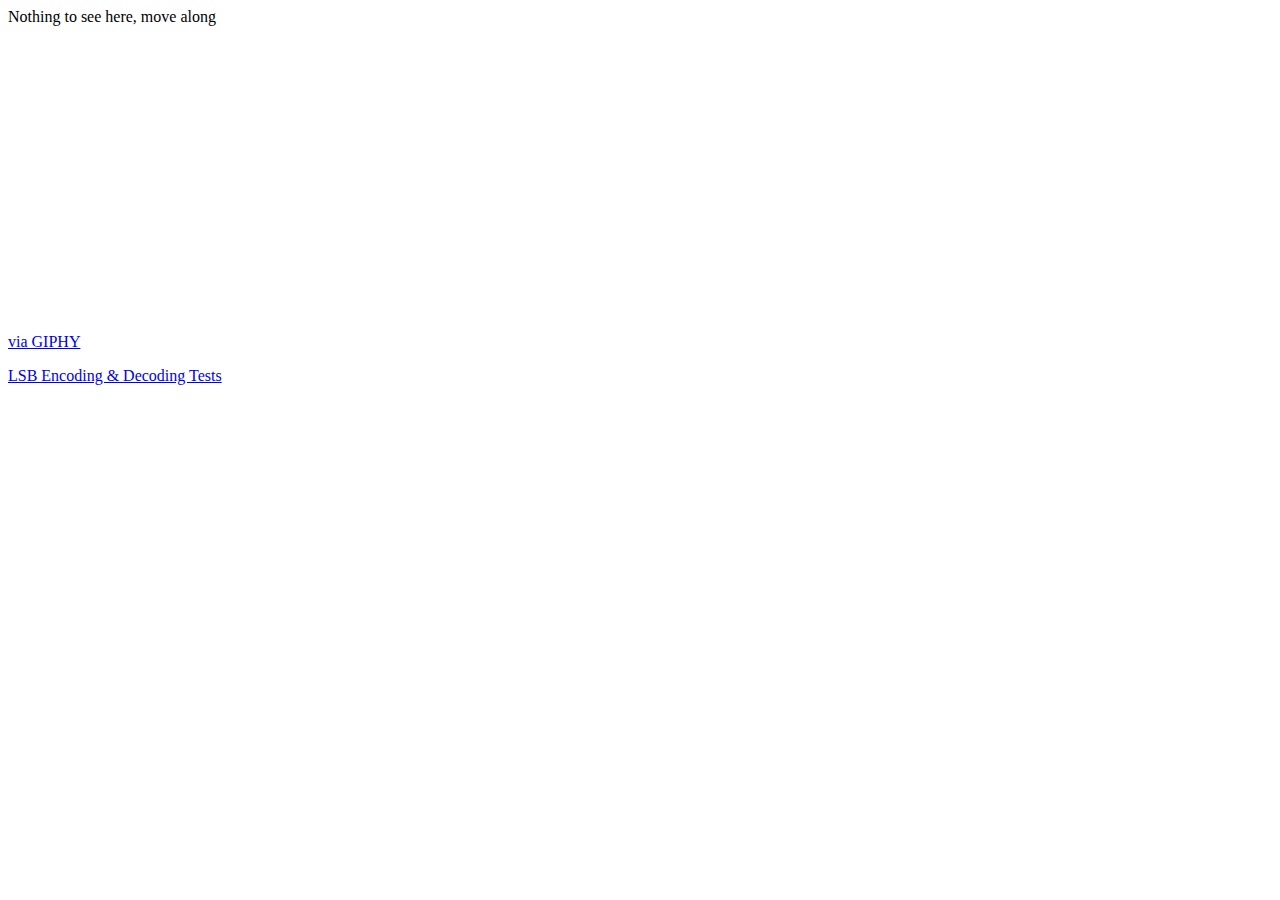
==== index.html @ d1aa032f "Create index.html" ====
<html>
<head><title>Repo</title></head>
<body>
<p>Nothing to see here, move along</p>
<iframe src="https://giphy.com/embed/xUStFKHmuFPYk" width="480" height="275" frameBorder="0" class="giphy-embed" allowFullScreen></iframe><p><a href="https://giphy.com/gifs/giphyqa-xUStFKHmuFPYk">via GIPHY</a></p>

<p><a href="lsb-coding.html">LSB Encoding & Decoding Tests</a></p>
</body>
</html>
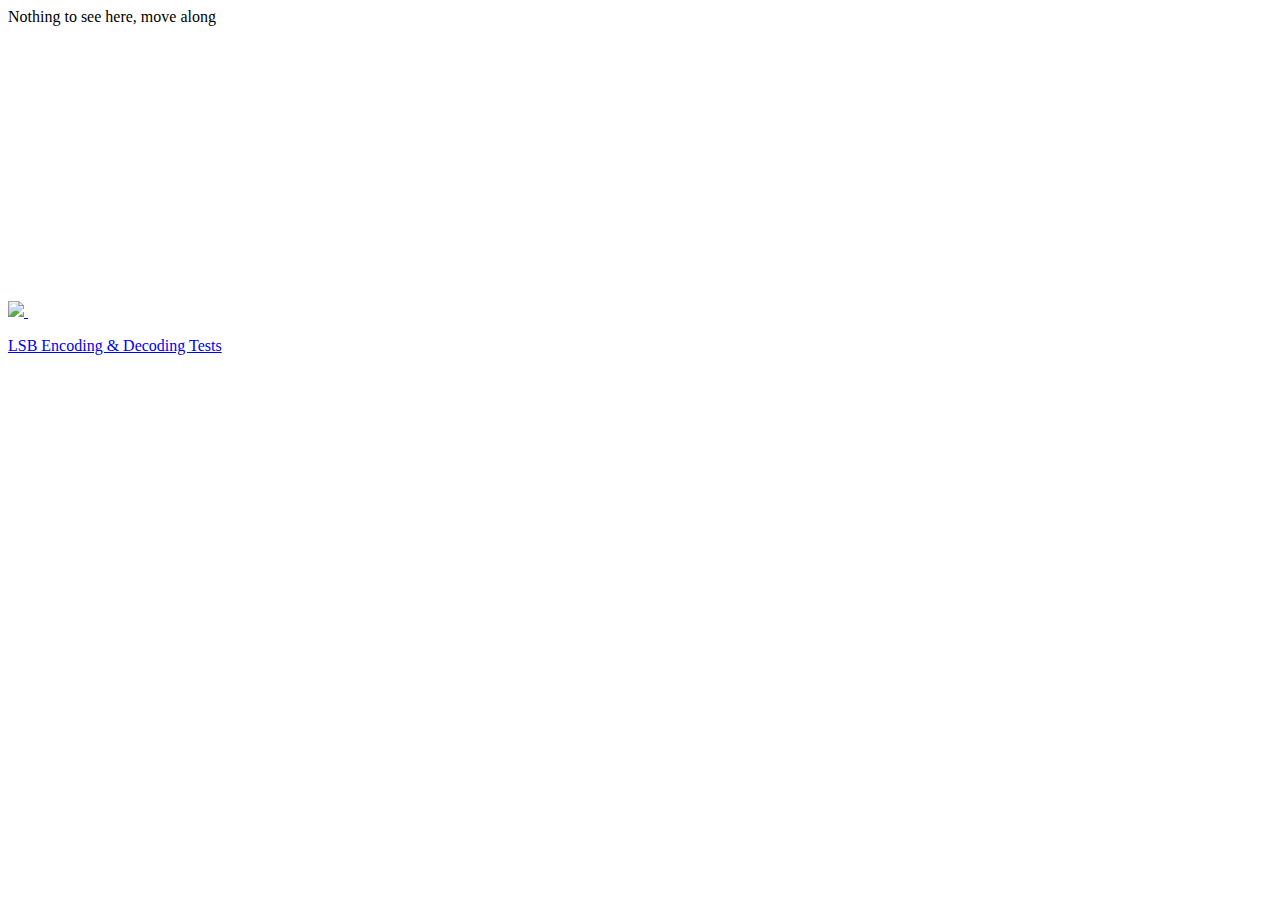
==== commit 2d3e6dc5: "Update index.html" ====
--- a/index.html
+++ b/index.html
@@ -1,8 +1,19 @@
 <html>
 <head><title>Repo</title></head>
 <body>
+  <!-- Lightbox usage markup -->
+<link href="https://fonts.googleapis.com/css?family=Raleway:200,100,400" rel="stylesheet" type="text/css" />
 <p>Nothing to see here, move along</p>
-<iframe src="https://giphy.com/embed/xUStFKHmuFPYk" width="480" height="275" frameBorder="0" class="giphy-embed" allowFullScreen></iframe><p><a href="https://giphy.com/gifs/giphyqa-xUStFKHmuFPYk">via GIPHY</a></p>
+
+<!-- thumbnail image wrapped in a link -->
+<a href="#img1">
+  <img src="https://giphy.com/embed/xUStFKHmuFPYk">
+</a>
+
+<!-- lightbox container hidden with CSS -->
+<a href="#" class="lightbox" id="img1">
+  <iframe src="https://giphy.com/embed/xUStFKHmuFPYk" width="480" height="275" frameBorder="0" class="giphy-embed" allowFullScreen></iframe>
+</a>
 
 <p><a href="lsb-coding.html">LSB Encoding & Decoding Tests</a></p>
 </body>
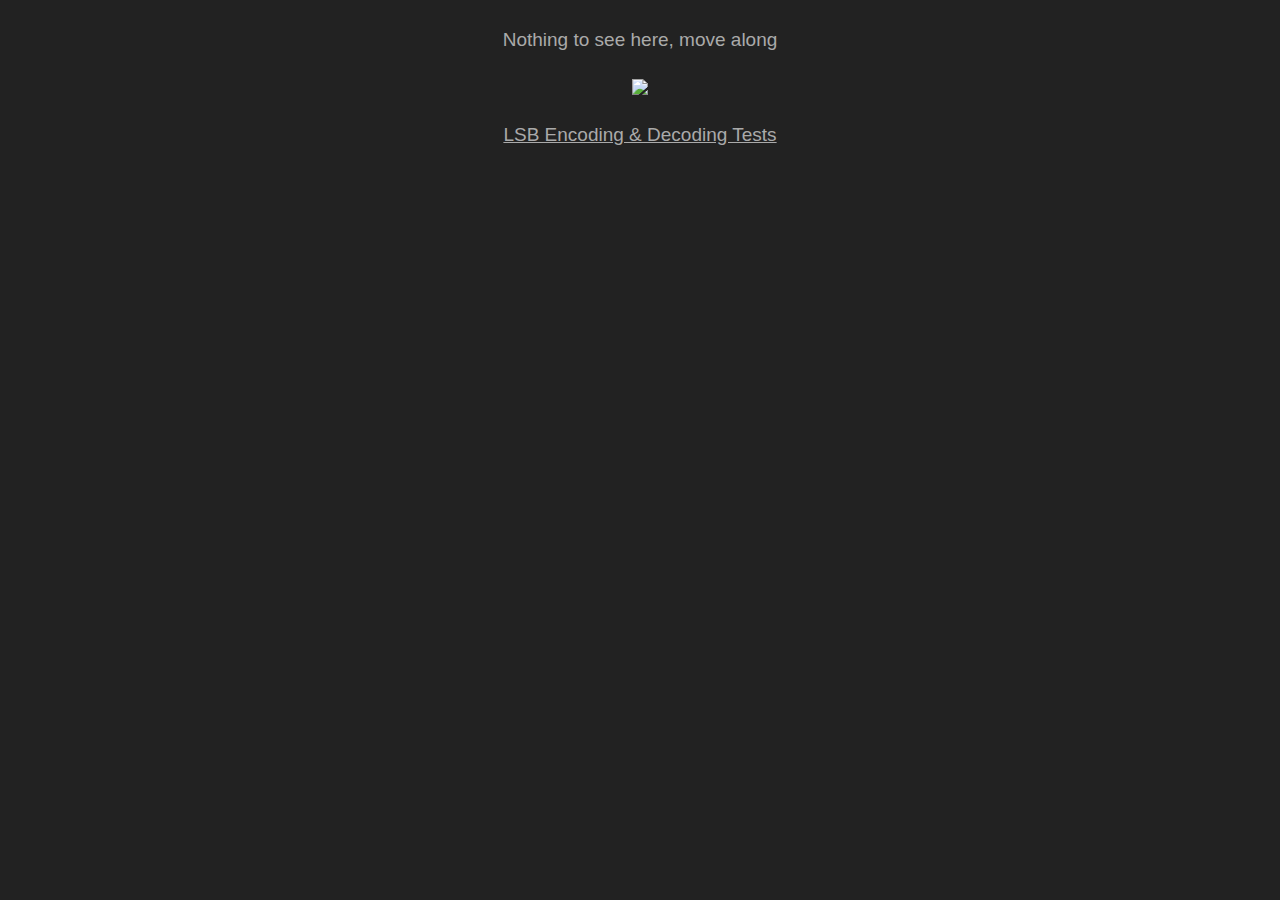
==== commit c6511844: "Update index.html" ====
--- a/index.html
+++ b/index.html
@@ -1,5 +1,75 @@
 <html>
-<head><title>Repo</title></head>
+<head>
+  <title>Repo</title>
+  <style>
+html,body {
+  font-family: sans-serif;
+  padding: 0 1em;
+  font-size: 19px;
+  background: #222;
+  color: #aaa;
+  text-align:center;
+}
+
+p {
+  margin: 1.5em 0;
+  color: #aaa;
+}
+
+img {
+  max-height: 50vh;
+}
+
+a {
+  color: inherit;
+}
+
+a:hover {
+  color: #bbb;
+}
+
+.italic { font-style: italic; }
+.small { font-size: 0.8em; }
+
+/** LIGHTBOX MARKUP **/
+
+.lightbox {
+  /* Default to hidden */
+  display: none;
+
+  /* Overlay entire screen */
+  position: fixed;
+  z-index: 999;
+  top: 0;
+  left: 0;
+  right: 0;
+  bottom: 0;
+  
+  /* A bit of padding around image */
+  padding: 1em;
+
+  /* Translucent background */
+  background: rgba(0, 0, 0, 0.8);
+}
+
+/* Unhide the lightbox when it's the target */
+.lightbox:target {
+  display: block;
+}
+
+.lightbox span {
+  /* Full width and height */
+  display: block;
+  width: 100%;
+  height: 100%;
+
+  /* Size and position background image */
+  background-position: center;
+  background-repeat: no-repeat;
+  background-size: contain;
+}    
+  </style>
+</head>
 <body>
   <!-- Lightbox usage markup -->
 <link href="https://fonts.googleapis.com/css?family=Raleway:200,100,400" rel="stylesheet" type="text/css" />
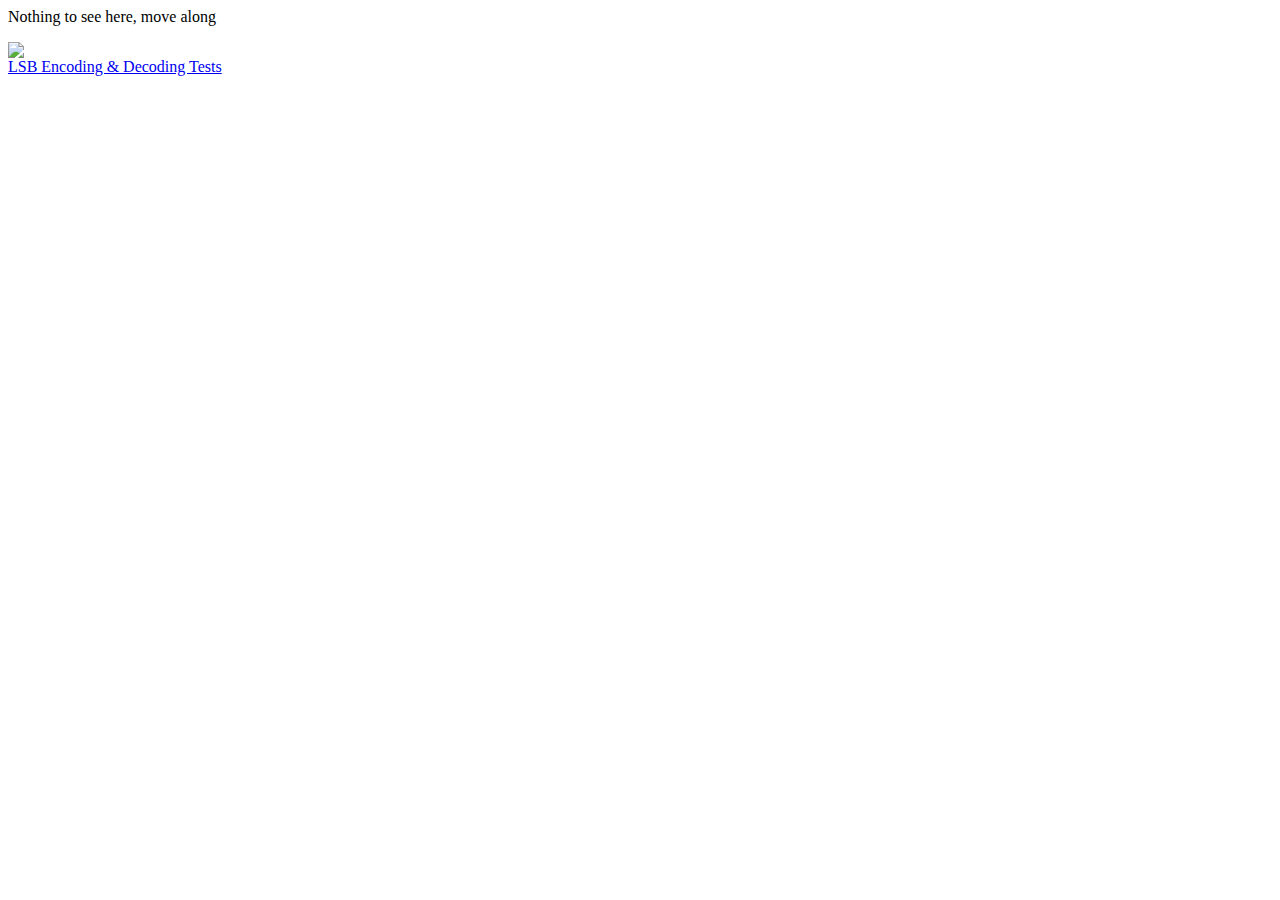
==== commit e7a85ba4: "made it mobile friendly" ====
--- a/index.html
+++ b/index.html
@@ -1,90 +1,30 @@
 <html>
 <head>
   <title>Repo</title>
-  <style>
-html,body {
-  font-family: sans-serif;
-  padding: 0 1em;
-  font-size: 19px;
-  background: #222;
-  color: #aaa;
-  text-align:center;
-}
 
-p {
-  margin: 1.5em 0;
-  color: #aaa;
-}
+    <meta charset="UTF-8" />
+    <meta http-equiv="X-UA-Compatible" content="IE=edge" />
+    <meta name="viewport" content="width=device-width, initial-scale=1.0" />
 
-img {
-  max-height: 50vh;
-}
+  <script src="https://cdn.tailwindcss.com"></script>
+  <script>
+    tailwind.config = {
+      theme: {
+      }
+    }
+  </script>
 
-a {
-  color: inherit;
-}
-
-a:hover {
-  color: #bbb;
-}
-
-.italic { font-style: italic; }
-.small { font-size: 0.8em; }
-
-/** LIGHTBOX MARKUP **/
-
-.lightbox {
-  /* Default to hidden */
-  display: none;
-
-  /* Overlay entire screen */
-  position: fixed;
-  z-index: 999;
-  top: 0;
-  left: 0;
-  right: 0;
-  bottom: 0;
-  
-  /* A bit of padding around image */
-  padding: 1em;
-
-  /* Translucent background */
-  background: rgba(0, 0, 0, 0.8);
-}
-
-/* Unhide the lightbox when it's the target */
-.lightbox:target {
-  display: block;
-}
-
-.lightbox span {
-  /* Full width and height */
-  display: block;
-  width: 100%;
-  height: 100%;
-
-  /* Size and position background image */
-  background-position: center;
-  background-repeat: no-repeat;
-  background-size: contain;
-}    
-  </style>
-</head>
-<body>
-  <!-- Lightbox usage markup -->
-<link href="https://fonts.googleapis.com/css?family=Raleway:200,100,400" rel="stylesheet" type="text/css" />
+  </head>
+  <body class="bg-white dark:bg-slate-900 text-slate-900 dark:text-white rounded-lgring-1 ring-slate-900/5 shadow-xl">
+<div class="max-w-md mx-auto rounded-xl shadow-md overflow-hidden text-center px-6 py-10 ">
 <p>Nothing to see here, move along</p>
 
-<!-- thumbnail image wrapped in a link -->
-<a href="#img1">
-  <img src="https://giphy.com/embed/xUStFKHmuFPYk">
-</a>
+<div><img class="py-8" src="https://media3.giphy.com/media/v1.Y2lkPTc5MGI3NjExeHcwYWxpaWVrODR1MzZjbjB5M2Via2Zud2VsM3F2YnUyZjZ3ZW52NyZlcD12MV9pbnRlcm5hbF9naWZfYnlfaWQmY3Q9Zw/xUStFKHmuFPYk/giphy.gif" /></div>
 
-<!-- lightbox container hidden with CSS -->
-<a href="#" class="lightbox" id="img1">
-  <iframe src="https://giphy.com/embed/xUStFKHmuFPYk" width="480" height="275" frameBorder="0" class="giphy-embed" allowFullScreen></iframe>
-</a>
-
-<p><a href="lsb-coding.html">LSB Encoding & Decoding Tests</a></p>
+  <a 
+	class="my-5 py-2.5 px-5 me-2 mb-2 text-sm font-medium text-gray-900 focus:outline-none bg-white rounded-lg border border-gray-200 hover:bg-gray-100 hover:text-blue-700 focus:z-10 focus:ring-4 focus:ring-gray-100 dark:focus:ring-gray-700 dark:bg-gray-800 dark:text-gray-400 dark:border-gray-600 dark:hover:text-white dark:hover:bg-gray-700" 
+	href="lsb-coding.html">LSB Encoding & Decoding Tests
+  </a>
+	</div>
 </body>
 </html>
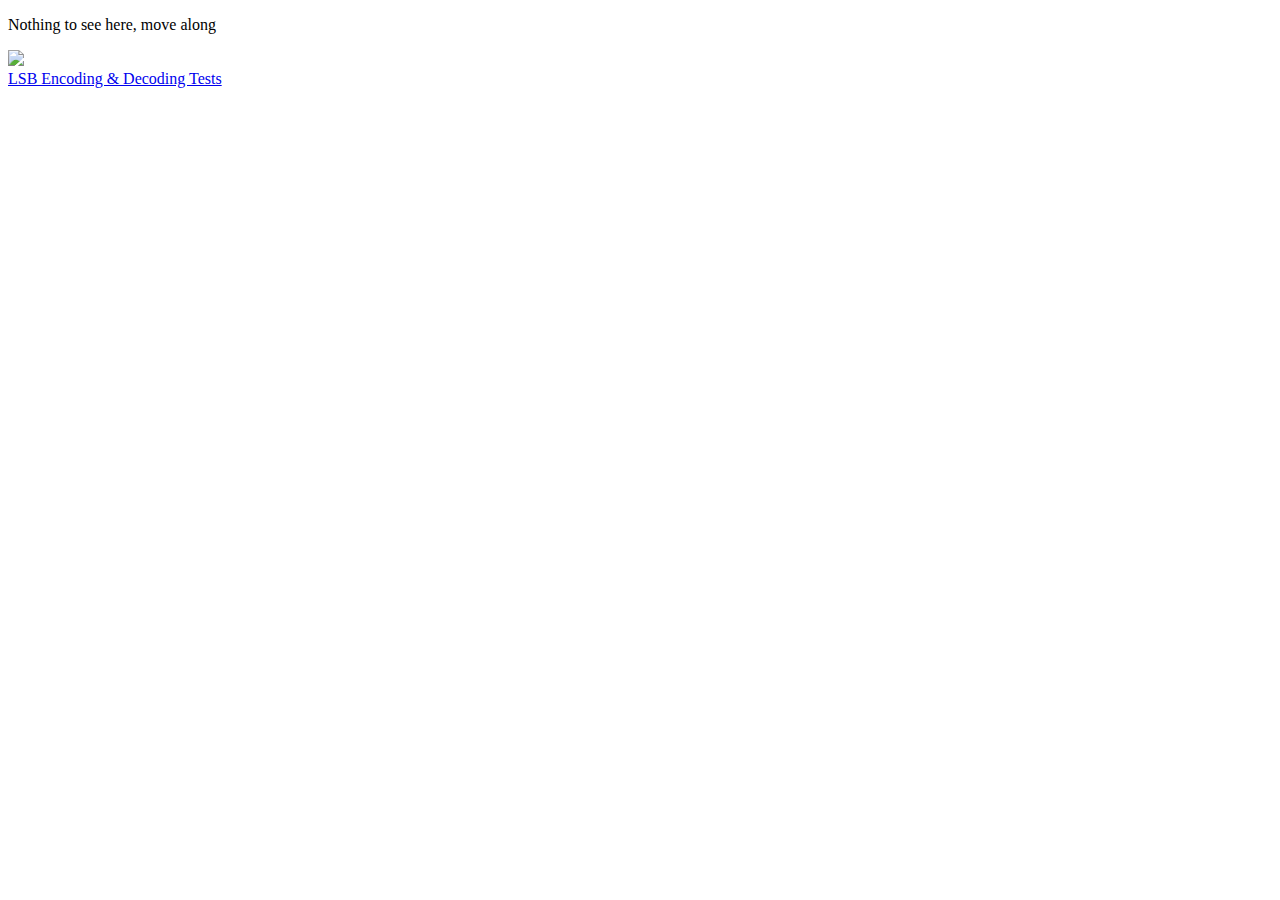
==== commit 0ed54766: "Added code based on the Miller Shuffle as a very fast shuffler" ====
--- a/index.html
+++ b/index.html
@@ -1,4 +1,4 @@
-<html>
+<!DOCTYPE html>
 <head>
   <title>Repo</title>
 
